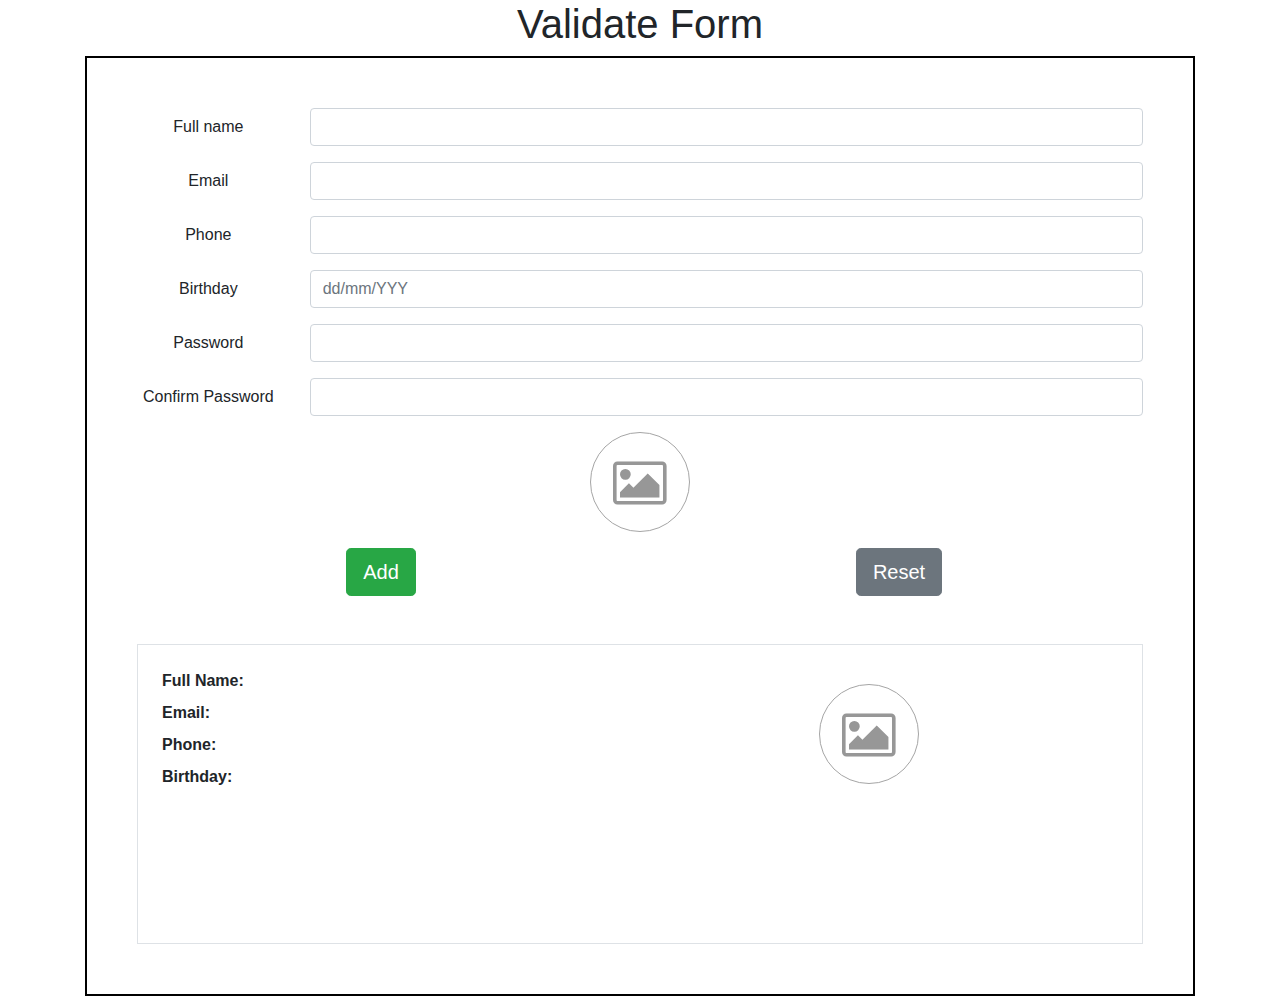
==== index.html @ bee984e1 "update brand" ====
<!DOCTYPE html>
<html lang="en">
<head>
    <meta charset="UTF-8">
    <meta http-equiv="X-UA-Compatible" content="IE=edge">
    <meta name="viewport" content="width=device-width, initial-scale=1.0">
    <link rel="stylesheet" href="https://cdnjs.cloudflare.com/ajax/libs/font-awesome/4.7.0/css/font-awesome.min.css">
    <link rel="stylesheet" href="https://maxcdn.bootstrapcdn.com/bootstrap/4.0.0/css/bootstrap.min.css" integrity="sha384-Gn5384xqQ1aoWXA+058RXPxPg6fy4IWvTNh0E263XmFcJlSAwiGgFAW/dAiS6JXm" crossorigin="anonymous">
    <link rel="stylesheet" href="css/style.css">
    <title>Validate - bài 1</title>
</head>
<body>
    <!-- NEw brand -->
    <div class="container">
        <div class="row">
            <div class="col-lg-12 text-center">
                <h1>Validate Form</h1>
            </div>
        </div>
        <form id="form-validate">
            <div class="form-group row text-center">
                <label class="col-sm-2 col-form-label">Full name</label>
                <div class="col-sm-10">
                    <input type="text" class="form-control" id="fullname" autocomplete="off">
                    <div class="invalid-feedback text-left"></div>
                </div>
            </div>

            <div class="form-group row text-center">
                <label class="col-sm-2 col-form-label text-center">Email</label>
                <div class="col-sm-10">
                    <input type="text" class="form-control" id="email" autocomplete="off">
                    <div class="invalid-feedback text-left"></div>
                </div>
            </div>

            <div class="form-group row text-center">
                <label class="col-sm-2 col-form-label text-center">Phone</label>
                <div class="col-sm-10">
                    <input type="text" class="form-control" id="phone" autocomplete="off">
                    <div class="invalid-feedback text-left"></div>
                </div>
            </div>

            <div class="form-group row text-center">
                <label class="col-sm-2 col-form-label text-center">Birthday</label>
                <div class="col-sm-10">
                    <input type="text" class="form-control" id="birthday" placeholder="dd/mm/YYY" autocomplete="off">
                    <div class="invalid-feedback text-left"></div>
                </div>
            </div>

            <div class="form-group row text-center">
                <label class="col-sm-2 col-form-label text-center">Password</label>
                <div class="col-sm-10">
                    <input type="password" class="form-control" id="password" autocomplete="off">
                    <div class="invalid-feedback text-left"></div>
                </div>
            </div>

            <div class="form-group row text-center">
                <label class="col-sm-2 col-form-label text-center">Confirm Password</label>
                <div class="col-sm-10">
                    <input type="password" class="form-control" id="confirm_password" autocomplete="off">
                    <div class="invalid-feedback text-left"></div>
                </div>
            </div>

            <div class="form-group row text-center">
                <div class="col-sm-12 block-avatar">
                    <div class="avatar" id="js_add_avatar">
                        <input type="file" accept="image/*" id="upload" hidden />
                        <i class="fa fa-picture-o" aria-hidden="true"></i>
                        <div id="show-image"></div>
                    </div>
                </div>
            </div>

            <div class="form-group row text-center">
                <div class="col-sm-6">
                    <button type="button" class="btn btn-success btn-lg" id="js_add">Add</button>
                </div>  

                <div class="col-sm-6">
                    <button type="button" class="btn btn-secondary btn-lg" id="js_refresh">Reset</button>
                </div>  
            </div>
            <!-- Show form -->
            <div class="p-4 pb-3 border show-form mt-5">
                <div class="row">
                  <div class="col-sm-8">
                    <div class="row mb-2">
                      <div class="col-sm-3 show-name">Full Name:</div>
                      <div class="col-sm-9 fullname"> </div>
                    </div>
                    <div class="row mb-2">
                      <div class="col-sm-3 show-name">Email:</div>
                      <div class="col-sm-9 email"></div>
                    </div>
                    <div class="row mb-2">
                      <div class="col-sm-3 show-name">Phone:</div>
                      <div class="col-sm-9 phone"></div>
                    </div>
                    <div class="row mb-2">
                      <div class="col-sm-3 show-name">Birthday:</div>
                      <div class="col-sm-9 birthday"></div>
                    </div>
                  </div>
                  <div class="col-sm-4 block-avatar-new">
                    <div class="avatar avatar-add">
                        <i class="fa fa-picture-o" aria-hidden="true"></i>
                        <div class="show-img-add"></div>
                    </div>
                  </div>
                </div>
            </div>
        </form>
    </div>
</body>
<script src="js/validate.js"></script>
</html>
---- css/style.css ----
body {
    margin: 0;
}

form {
    border: 2px solid black;
    padding: 50px;
}

.form-control.is-invalid, .was-validated .form-control:invalid {
    border-color: #dc3545;
    padding-right: calc(1.5em + 0.75rem);
    background-image: url("data:image/svg+xml,%3csvg xmlns='http://www.w3.org/2000/svg' width='12' height='12' fill='none' stroke='%23dc3545' viewBox='0 0 12 12'%3e%3ccircle cx='6' cy='6' r='4.5'/%3e%3cpath stroke-linejoin='round' d='M5.8 3.6h.4L6 6.5z'/%3e%3ccircle cx='6' cy='8.2' r='.6' fill='%23dc3545' stroke='none'/%3e%3c/svg%3e");
    background-repeat: no-repeat;
    background-position: right calc(0.375em + 0.1875rem) center;
    background-size: calc(0.75em + 0.375rem) calc(0.75em + 0.375rem);
}

.form-control.is-valid, .was-validated .form-control:valid {
    border-color: #28a745;
    padding-right: calc(1.5em + 0.75rem);
    background-image: url("data:image/svg+xml,%3csvg xmlns='http://www.w3.org/2000/svg' width='8' height='8' viewBox='0 0 8 8'%3e%3cpath fill='%2328a745' d='M2.3 6.73L.6 4.53c-.4-1.04.46-1.4 1.1-.8l1.1 1.4 3.4-3.8c.6-.63 1.6-.27 1.2.7l-4 4.6c-.43.5-.8.4-1.1.1z'/%3e%3c/svg%3e");
    background-repeat: no-repeat;
    background-position: right calc(0.375em + 0.1875rem) center;
    background-size: calc(0.75em + 0.375rem) calc(0.75em + 0.375rem);
}

.avatar {
    width: 100px;
    height: 100px;
    border: 1px solid #a5a5a5;
    border-radius: 50%;
    cursor: pointer;
}

.avatar i {
    margin-top: 25px;
    font-size: 50px;
    color: #979797;
}
.avatar-add i {
    margin-top: 25px;
    margin-left: 22px;
    font-size: 50px;
    color: #979797;
}

.avatar-add .show-img-add img {
    width: 98px;
    height: 98px;
    border-radius: 100%;
    position : relative;
    bottom: 75px;
}

#show-image img {
    width: 98px;
    height: 98px;
    border-radius: 100%;
}

#show-image {
    margin-top: -75px;
}

.block-avatar {
    align-items: center;
    justify-content: center;
    display: flex;
}

.block-avatar-new {
    margin-top: 15px;
}

.show-form  {
    border: 2px solid black;
    flex-direction: column;
    width: 100%;
    height: 300px;
    margin-top: 50px;
}

.show-form h5 {
    padding-bottom: 5px;
    color: black;
    font-weight: 500;
    margin-left: 50px;
    margin-top: 20px;
}


.show-name {
    font-weight: 700;
}
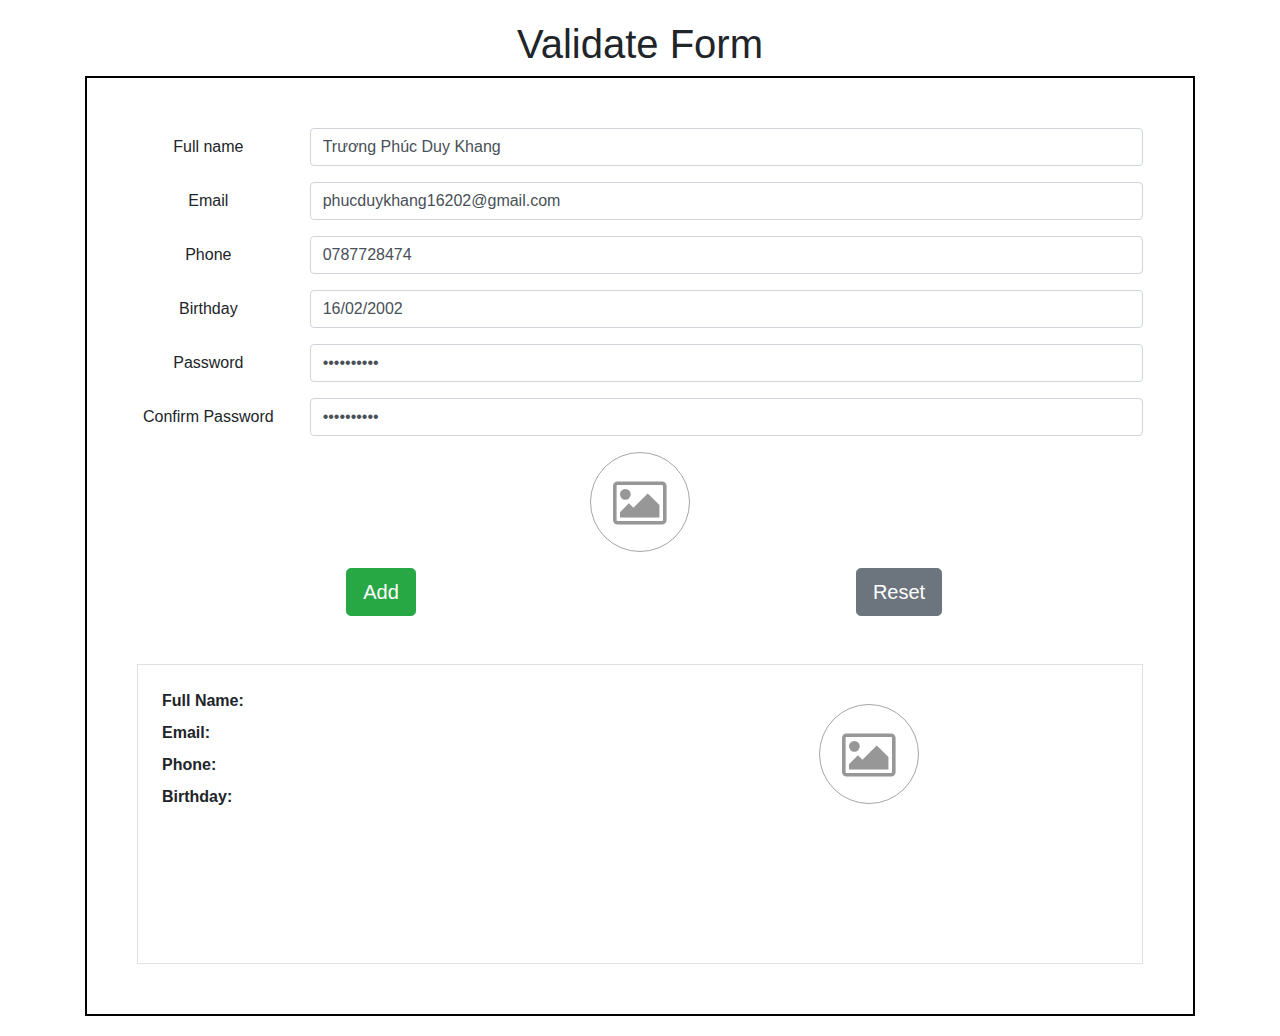
==== commit fee30b18: "Edit error bai 1" ====
--- a/index.html
+++ b/index.html
@@ -21,7 +21,7 @@
             <div class="form-group row text-center">
                 <label class="col-sm-2 col-form-label">Full name</label>
                 <div class="col-sm-10">
-                    <input type="text" class="form-control" id="fullname" autocomplete="off">
+                    <input type="text" class="form-control" id="fullname" value="Trương Phúc Duy Khang" autocomplete="off">
                     <div class="invalid-feedback text-left"></div>
                 </div>
             </div>
@@ -29,7 +29,7 @@
             <div class="form-group row text-center">
                 <label class="col-sm-2 col-form-label text-center">Email</label>
                 <div class="col-sm-10">
-                    <input type="text" class="form-control" id="email" autocomplete="off">
+                    <input type="text" class="form-control" id="email" value="phucduykhang16202@gmail.com" autocomplete="off">
                     <div class="invalid-feedback text-left"></div>
                 </div>
             </div>
@@ -37,7 +37,7 @@
             <div class="form-group row text-center">
                 <label class="col-sm-2 col-form-label text-center">Phone</label>
                 <div class="col-sm-10">
-                    <input type="text" class="form-control" id="phone" autocomplete="off">
+                    <input type="text" class="form-control" id="phone" value="0787728474" autocomplete="off">
                     <div class="invalid-feedback text-left"></div>
                 </div>
             </div>
@@ -45,7 +45,7 @@
             <div class="form-group row text-center">
                 <label class="col-sm-2 col-form-label text-center">Birthday</label>
                 <div class="col-sm-10">
-                    <input type="text" class="form-control" id="birthday" placeholder="dd/mm/YYY" autocomplete="off">
+                    <input type="text" class="form-control" id="birthday" value="16/02/2002" placeholder="dd/mm/YYY" autocomplete="off">
                     <div class="invalid-feedback text-left"></div>
                 </div>
             </div>
@@ -53,7 +53,7 @@
             <div class="form-group row text-center">
                 <label class="col-sm-2 col-form-label text-center">Password</label>
                 <div class="col-sm-10">
-                    <input type="password" class="form-control" id="password" autocomplete="off">
+                    <input type="password" class="form-control" value="Asdasd123!" id="password" autocomplete="off">
                     <div class="invalid-feedback text-left"></div>
                 </div>
             </div>
@@ -61,15 +61,15 @@
             <div class="form-group row text-center">
                 <label class="col-sm-2 col-form-label text-center">Confirm Password</label>
                 <div class="col-sm-10">
-                    <input type="password" class="form-control" id="confirm_password" autocomplete="off">
+                    <input type="password" class="form-control" value="Asdasd123!" id="confirm_password" autocomplete="off">
                     <div class="invalid-feedback text-left"></div>
                 </div>
             </div>
 
             <div class="form-group row text-center">
                 <div class="col-sm-12 block-avatar">
-                    <div class="avatar" id="js_add_avatar">
-                        <input type="file" accept="image/*" id="upload" hidden />
+                    <div class="avatar preview-avatar" id="js_add_avatar">
+                        <input type="file" id="upload" hidden />
                         <i class="fa fa-picture-o" aria-hidden="true"></i>
                         <div id="show-image"></div>
                     </div>
--- a/css/style.css
+++ b/css/style.css
@@ -1,5 +1,5 @@
 body {
-    margin: 0;
+    margin: 20px 0 20px 0;
 }
 
 form {
@@ -14,6 +14,14 @@
     background-repeat: no-repeat;
     background-position: right calc(0.375em + 0.1875rem) center;
     background-size: calc(0.75em + 0.375rem) calc(0.75em + 0.375rem);
+}
+
+.preview-avatar.is-required {
+    border-color: #dc3545;
+}
+
+.avatar i.is-required {
+    color: #dc3545;
 }
 
 .form-control.is-valid, .was-validated .form-control:valid {
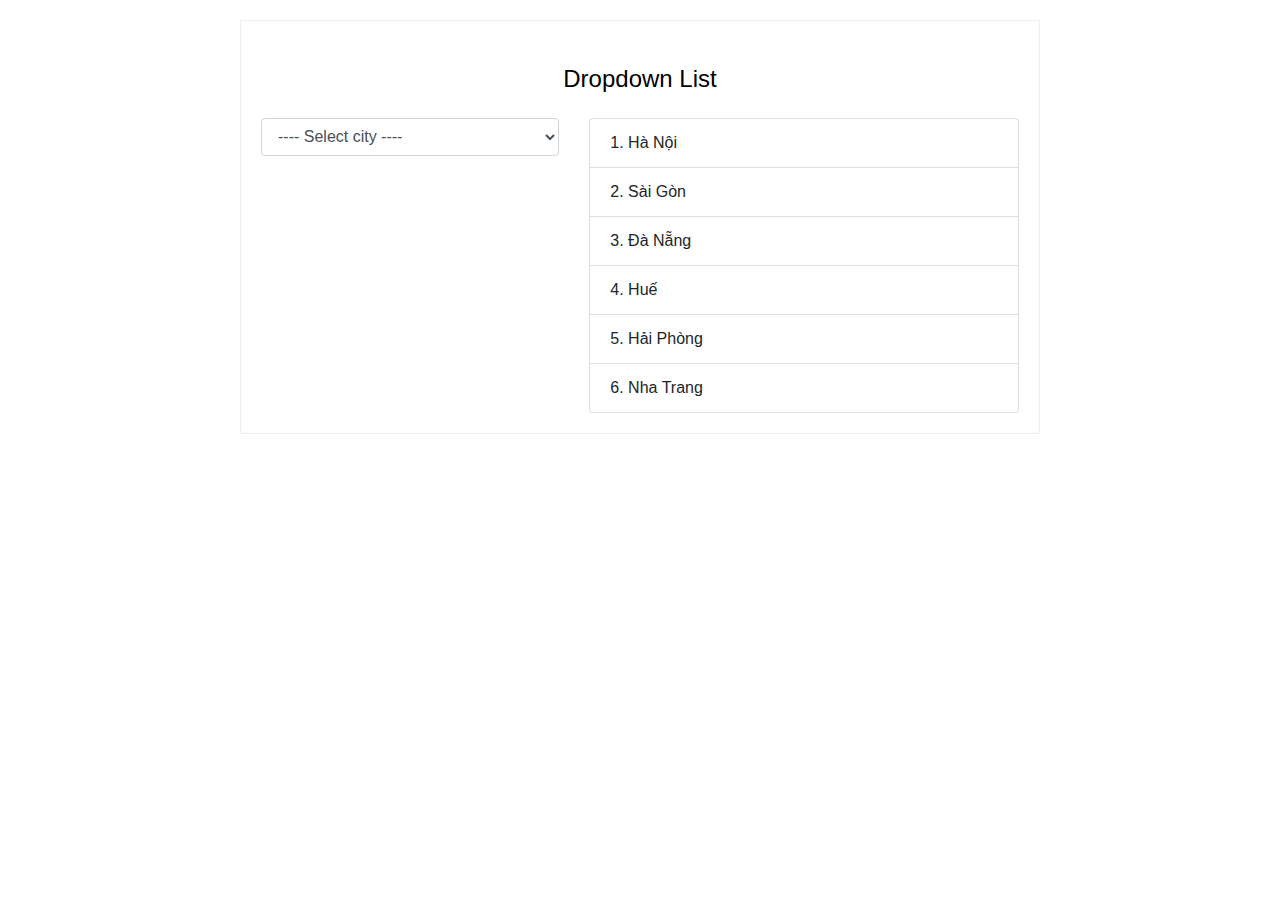
==== commit ab4a91c1: "Deploy dropdown list 2" ====
--- a/index.html
+++ b/index.html
@@ -7,115 +7,40 @@
     <link rel="stylesheet" href="https://cdnjs.cloudflare.com/ajax/libs/font-awesome/4.7.0/css/font-awesome.min.css">
     <link rel="stylesheet" href="https://maxcdn.bootstrapcdn.com/bootstrap/4.0.0/css/bootstrap.min.css" integrity="sha384-Gn5384xqQ1aoWXA+058RXPxPg6fy4IWvTNh0E263XmFcJlSAwiGgFAW/dAiS6JXm" crossorigin="anonymous">
     <link rel="stylesheet" href="css/style.css">
-    <title>Validate - bài 1</title>
+    <title>Dropdown - list</title>
 </head>
 <body>
-    <!-- NEw brand -->
     <div class="container">
-        <div class="row">
-            <div class="col-lg-12 text-center">
-                <h1>Validate Form</h1>
+        <h4 class="title text-center my-4">Dropdown List</h4>
+        <div class="row">   
+            <div class="col-md-5">
+                <div class="form-group">
+                    <select class="form-control select-city">
+                    <option value="">---- Select city ----</option>
+                    <option value="1">1</option>
+                    <option value="2">2</option>
+                    <option value="3">3</option>
+                    <option value="4">4</option>
+                    <option value="5">5</option>
+                    <option value="6">6</option>
+                    <option value="even">Chẵn</option>
+                    <option value="odd">Lẻ</option>
+                    <option value="reset">Reset</option>
+                    </select>
+                </div>
+            </div>
+            <div class="col-md-7">
+                <ul class="list-group">
+                    <li class="list-group-item">1. Hà Nội</li>
+                    <li class="list-group-item">2. Sài Gòn</li>
+                    <li class="list-group-item">3. Đà Nẵng</li>
+                    <li class="list-group-item">4. Huế</li>
+                    <li class="list-group-item">5. Hải Phòng</li>
+                    <li class="list-group-item">6. Nha Trang</li>
+                  </ul>
             </div>
         </div>
-        <form id="form-validate">
-            <div class="form-group row text-center">
-                <label class="col-sm-2 col-form-label">Full name</label>
-                <div class="col-sm-10">
-                    <input type="text" class="form-control" id="fullname" value="Trương Phúc Duy Khang" autocomplete="off">
-                    <div class="invalid-feedback text-left"></div>
-                </div>
-            </div>
-
-            <div class="form-group row text-center">
-                <label class="col-sm-2 col-form-label text-center">Email</label>
-                <div class="col-sm-10">
-                    <input type="text" class="form-control" id="email" value="phucduykhang16202@gmail.com" autocomplete="off">
-                    <div class="invalid-feedback text-left"></div>
-                </div>
-            </div>
-
-            <div class="form-group row text-center">
-                <label class="col-sm-2 col-form-label text-center">Phone</label>
-                <div class="col-sm-10">
-                    <input type="text" class="form-control" id="phone" value="0787728474" autocomplete="off">
-                    <div class="invalid-feedback text-left"></div>
-                </div>
-            </div>
-
-            <div class="form-group row text-center">
-                <label class="col-sm-2 col-form-label text-center">Birthday</label>
-                <div class="col-sm-10">
-                    <input type="text" class="form-control" id="birthday" value="16/02/2002" placeholder="dd/mm/YYY" autocomplete="off">
-                    <div class="invalid-feedback text-left"></div>
-                </div>
-            </div>
-
-            <div class="form-group row text-center">
-                <label class="col-sm-2 col-form-label text-center">Password</label>
-                <div class="col-sm-10">
-                    <input type="password" class="form-control" value="Asdasd123!" id="password" autocomplete="off">
-                    <div class="invalid-feedback text-left"></div>
-                </div>
-            </div>
-
-            <div class="form-group row text-center">
-                <label class="col-sm-2 col-form-label text-center">Confirm Password</label>
-                <div class="col-sm-10">
-                    <input type="password" class="form-control" value="Asdasd123!" id="confirm_password" autocomplete="off">
-                    <div class="invalid-feedback text-left"></div>
-                </div>
-            </div>
-
-            <div class="form-group row text-center">
-                <div class="col-sm-12 block-avatar">
-                    <div class="avatar preview-avatar" id="js_add_avatar">
-                        <input type="file" id="upload" hidden />
-                        <i class="fa fa-picture-o" aria-hidden="true"></i>
-                        <div id="show-image"></div>
-                    </div>
-                </div>
-            </div>
-
-            <div class="form-group row text-center">
-                <div class="col-sm-6">
-                    <button type="button" class="btn btn-success btn-lg" id="js_add">Add</button>
-                </div>  
-
-                <div class="col-sm-6">
-                    <button type="button" class="btn btn-secondary btn-lg" id="js_refresh">Reset</button>
-                </div>  
-            </div>
-            <!-- Show form -->
-            <div class="p-4 pb-3 border show-form mt-5">
-                <div class="row">
-                  <div class="col-sm-8">
-                    <div class="row mb-2">
-                      <div class="col-sm-3 show-name">Full Name:</div>
-                      <div class="col-sm-9 fullname"> </div>
-                    </div>
-                    <div class="row mb-2">
-                      <div class="col-sm-3 show-name">Email:</div>
-                      <div class="col-sm-9 email"></div>
-                    </div>
-                    <div class="row mb-2">
-                      <div class="col-sm-3 show-name">Phone:</div>
-                      <div class="col-sm-9 phone"></div>
-                    </div>
-                    <div class="row mb-2">
-                      <div class="col-sm-3 show-name">Birthday:</div>
-                      <div class="col-sm-9 birthday"></div>
-                    </div>
-                  </div>
-                  <div class="col-sm-4 block-avatar-new">
-                    <div class="avatar avatar-add">
-                        <i class="fa fa-picture-o" aria-hidden="true"></i>
-                        <div class="show-img-add"></div>
-                    </div>
-                  </div>
-                </div>
-            </div>
-        </form>
     </div>
 </body>
-<script src="js/validate.js"></script>
+<script src="js/leftbar.js"></script>
 </html>--- a/css/style.css
+++ b/css/style.css
@@ -1,103 +1,14 @@
 body {
-    margin: 20px 0 20px 0;
+    margin: 0;
 }
 
-form {
-    border: 2px solid black;
-    padding: 50px;
+.container {
+    max-width: 50rem;
+    border: 1px solid #eee;
+    padding: 20px;
+    margin: 20px auto 50px;
 }
 
-.form-control.is-invalid, .was-validated .form-control:invalid {
-    border-color: #dc3545;
-    padding-right: calc(1.5em + 0.75rem);
-    background-image: url("data:image/svg+xml,%3csvg xmlns='http://www.w3.org/2000/svg' width='12' height='12' fill='none' stroke='%23dc3545' viewBox='0 0 12 12'%3e%3ccircle cx='6' cy='6' r='4.5'/%3e%3cpath stroke-linejoin='round' d='M5.8 3.6h.4L6 6.5z'/%3e%3ccircle cx='6' cy='8.2' r='.6' fill='%23dc3545' stroke='none'/%3e%3c/svg%3e");
-    background-repeat: no-repeat;
-    background-position: right calc(0.375em + 0.1875rem) center;
-    background-size: calc(0.75em + 0.375rem) calc(0.75em + 0.375rem);
-}
-
-.preview-avatar.is-required {
-    border-color: #dc3545;
-}
-
-.avatar i.is-required {
-    color: #dc3545;
-}
-
-.form-control.is-valid, .was-validated .form-control:valid {
-    border-color: #28a745;
-    padding-right: calc(1.5em + 0.75rem);
-    background-image: url("data:image/svg+xml,%3csvg xmlns='http://www.w3.org/2000/svg' width='8' height='8' viewBox='0 0 8 8'%3e%3cpath fill='%2328a745' d='M2.3 6.73L.6 4.53c-.4-1.04.46-1.4 1.1-.8l1.1 1.4 3.4-3.8c.6-.63 1.6-.27 1.2.7l-4 4.6c-.43.5-.8.4-1.1.1z'/%3e%3c/svg%3e");
-    background-repeat: no-repeat;
-    background-position: right calc(0.375em + 0.1875rem) center;
-    background-size: calc(0.75em + 0.375rem) calc(0.75em + 0.375rem);
-}
-
-.avatar {
-    width: 100px;
-    height: 100px;
-    border: 1px solid #a5a5a5;
-    border-radius: 50%;
-    cursor: pointer;
-}
-
-.avatar i {
-    margin-top: 25px;
-    font-size: 50px;
-    color: #979797;
-}
-.avatar-add i {
-    margin-top: 25px;
-    margin-left: 22px;
-    font-size: 50px;
-    color: #979797;
-}
-
-.avatar-add .show-img-add img {
-    width: 98px;
-    height: 98px;
-    border-radius: 100%;
-    position : relative;
-    bottom: 75px;
-}
-
-#show-image img {
-    width: 98px;
-    height: 98px;
-    border-radius: 100%;
-}
-
-#show-image {
-    margin-top: -75px;
-}
-
-.block-avatar {
-    align-items: center;
-    justify-content: center;
-    display: flex;
-}
-
-.block-avatar-new {
-    margin-top: 15px;
-}
-
-.show-form  {
-    border: 2px solid black;
-    flex-direction: column;
-    width: 100%;
-    height: 300px;
-    margin-top: 50px;
-}
-
-.show-form h5 {
-    padding-bottom: 5px;
+.title {
     color: black;
-    font-weight: 500;
-    margin-left: 50px;
-    margin-top: 20px;
-}
-
-
-.show-name {
-    font-weight: 700;
 }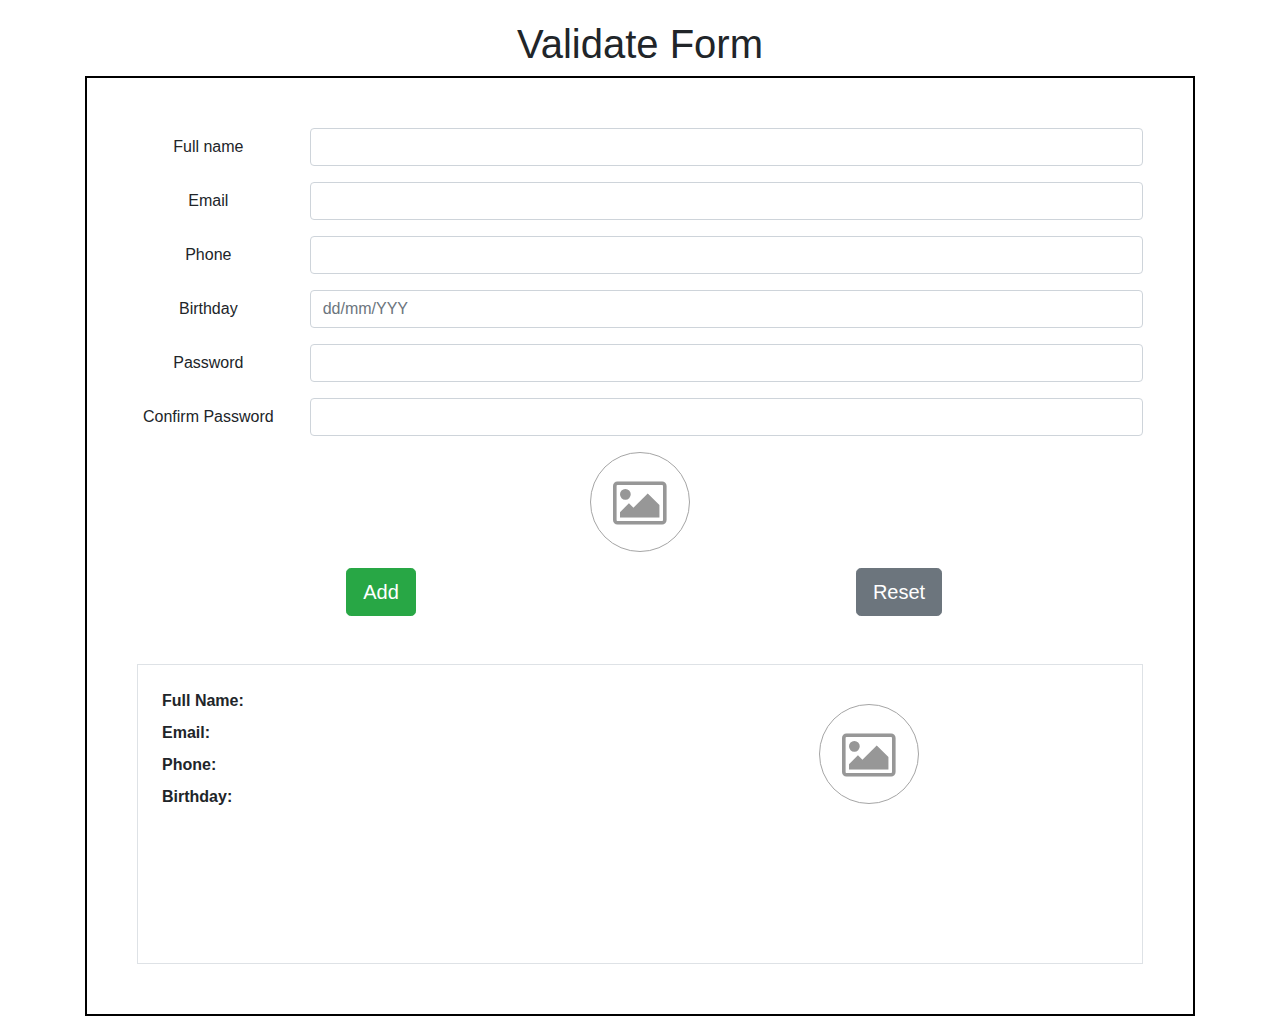
==== commit 1d659519: "fix comment" ====
--- a/index.html
+++ b/index.html
@@ -7,40 +7,116 @@
     <link rel="stylesheet" href="https://cdnjs.cloudflare.com/ajax/libs/font-awesome/4.7.0/css/font-awesome.min.css">
     <link rel="stylesheet" href="https://maxcdn.bootstrapcdn.com/bootstrap/4.0.0/css/bootstrap.min.css" integrity="sha384-Gn5384xqQ1aoWXA+058RXPxPg6fy4IWvTNh0E263XmFcJlSAwiGgFAW/dAiS6JXm" crossorigin="anonymous">
     <link rel="stylesheet" href="css/style.css">
-    <title>Dropdown - list</title>
+    <title>Validate - bài 1</title>
 </head>
 <body>
+    <!-- NEw brand -->
     <div class="container">
-        <h4 class="title text-center my-4">Dropdown List</h4>
-        <div class="row">   
-            <div class="col-md-5">
-                <div class="form-group">
-                    <select class="form-control select-city">
-                    <option value="">---- Select city ----</option>
-                    <option value="1">1</option>
-                    <option value="2">2</option>
-                    <option value="3">3</option>
-                    <option value="4">4</option>
-                    <option value="5">5</option>
-                    <option value="6">6</option>
-                    <option value="even">Chẵn</option>
-                    <option value="odd">Lẻ</option>
-                    <option value="reset">Reset</option>
-                    </select>
+        <div class="row">
+            <div class="col-lg-12 text-center">
+                <h1>Validate Form</h1>
+            </div>
+        </div>
+        <form id="form-validate">
+            <div class="form-group row text-center">
+                <label class="col-sm-2 col-form-label">Full name</label>
+                <div class="col-sm-10">
+                    <input type="text" class="form-control" id="fullname" autocomplete="off">
+                    <div class="invalid-feedback text-left"></div>
                 </div>
             </div>
-            <div class="col-md-7">
-                <ul class="list-group">
-                    <li class="list-group-item">1. Hà Nội</li>
-                    <li class="list-group-item">2. Sài Gòn</li>
-                    <li class="list-group-item">3. Đà Nẵng</li>
-                    <li class="list-group-item">4. Huế</li>
-                    <li class="list-group-item">5. Hải Phòng</li>
-                    <li class="list-group-item">6. Nha Trang</li>
-                  </ul>
+
+            <div class="form-group row text-center">
+                <label class="col-sm-2 col-form-label text-center">Email</label>
+                <div class="col-sm-10">
+                    <input type="text" class="form-control" id="email" autocomplete="off">
+                    <div class="invalid-feedback text-left"></div>
+                </div>
             </div>
-        </div>
+
+            <div class="form-group row text-center">
+                <label class="col-sm-2 col-form-label text-center">Phone</label>
+                <div class="col-sm-10">
+                    <input type="text" class="form-control" id="phone" autocomplete="off">
+                    <div class="invalid-feedback text-left"></div>
+                </div>
+            </div>
+
+            <div class="form-group row text-center">
+                <label class="col-sm-2 col-form-label text-center">Birthday</label>
+                <div class="col-sm-10">
+                    <input type="text" class="form-control" id="birthday" placeholder="dd/mm/YYY" autocomplete="off">
+                    <div class="invalid-feedback text-left"></div>
+                </div>
+            </div>
+
+            <div class="form-group row text-center">
+                <label class="col-sm-2 col-form-label text-center">Password</label>
+                <div class="col-sm-10">
+                    <input type="password" class="form-control" id="password" autocomplete="off">
+                    <div class="invalid-feedback text-left"></div>
+                </div>
+            </div>
+
+            <div class="form-group row text-center">
+                <label class="col-sm-2 col-form-label text-center">Confirm Password</label>
+                <div class="col-sm-10">
+                    <input type="password" class="form-control" id="confirm_password" autocomplete="off">
+                    <div class="invalid-feedback text-left"></div>
+                </div>
+            </div>
+
+            <div class="form-group row text-center">
+                <div class="col-sm-12 block-avatar">
+                    <div class="avatar preview-avatar" id="js_add_avatar">
+                        <input type="file" id="upload" hidden />
+                        <i class="fa fa-picture-o" aria-hidden="true"></i>
+                        <div id="show-image"></div>
+                    </div>
+                </div>
+            </div>
+
+            <div class="form-group row text-center">
+                <div class="col-sm-6">
+                    <button type="button" class="btn btn-success btn-lg" id="js_add">Add</button>
+                </div>  
+
+                <div class="col-sm-6">
+                    <button type="button" class="btn btn-secondary btn-lg" id="js_refresh">Reset</button>
+                </div>  
+            </div>
+            <!-- Show form -->
+            <div class="p-4 pb-3 border show-form mt-5">
+                <div class="row">
+                  <div class="col-sm-8">
+                    <div class="row mb-2">
+                      <div class="col-sm-3 show-name">Full Name:</div>
+                      <div class="col-sm-9 fullname"> </div>
+                    </div>
+                    <div class="row mb-2">
+                      <div class="col-sm-3 show-name">Email:</div>
+                      <div class="col-sm-9 email"></div>
+                    </div>
+                    <div class="row mb-2">
+                      <div class="col-sm-3 show-name">Phone:</div>
+                      <div class="col-sm-9 phone"></div>
+                    </div>
+                    <div class="row mb-2">
+                      <div class="col-sm-3 show-name">Birthday:</div>
+                      <div class="col-sm-9 birthday"></div>
+                    </div>
+                  </div>
+                  <div class="col-sm-4 block-avatar-new">
+                    <div class="avatar avatar-add">
+                        <i class="fa fa-picture-o" aria-hidden="true"></i>
+                        <div class="show-img-add"></div>
+                    </div>
+                  </div>
+                </div>
+            </div>
+        </form>
     </div>
+    <!-- Script validate -->
+    <script src="js/validate.js"></script>
 </body>
-<script src="js/leftbar.js"></script>
-</html>+</html>
--- a/css/style.css
+++ b/css/style.css
@@ -1,14 +1,101 @@
-body {
-    margin: 0;
+body {margin: 20px 0 20px 0;}
+
+form {
+    border: 2px solid black;
+    padding: 50px;
 }
 
-.container {
-    max-width: 50rem;
-    border: 1px solid #eee;
-    padding: 20px;
-    margin: 20px auto 50px;
+.form-control.is-invalid, .was-validated .form-control:invalid {
+    border-color: #dc3545;
+    padding-right: calc(1.5em + 0.75rem);
+    background-image: url("data:image/svg+xml,%3csvg xmlns='http://www.w3.org/2000/svg' width='12' height='12' fill='none' stroke='%23dc3545' viewBox='0 0 12 12'%3e%3ccircle cx='6' cy='6' r='4.5'/%3e%3cpath stroke-linejoin='round' d='M5.8 3.6h.4L6 6.5z'/%3e%3ccircle cx='6' cy='8.2' r='.6' fill='%23dc3545' stroke='none'/%3e%3c/svg%3e");
+    background-repeat: no-repeat;
+    background-position: right calc(0.375em + 0.1875rem) center;
+    background-size: calc(0.75em + 0.375rem) calc(0.75em + 0.375rem);
 }
 
-.title {
+.preview-avatar.is-required {
+    border-color: #dc3545;
+}
+
+.avatar i.is-required {
+    color: #dc3545;
+}
+
+.form-control.is-valid, .was-validated .form-control:valid {
+    border-color: #28a745;
+    padding-right: calc(1.5em + 0.75rem);
+    background-image: url("data:image/svg+xml,%3csvg xmlns='http://www.w3.org/2000/svg' width='8' height='8' viewBox='0 0 8 8'%3e%3cpath fill='%2328a745' d='M2.3 6.73L.6 4.53c-.4-1.04.46-1.4 1.1-.8l1.1 1.4 3.4-3.8c.6-.63 1.6-.27 1.2.7l-4 4.6c-.43.5-.8.4-1.1.1z'/%3e%3c/svg%3e");
+    background-repeat: no-repeat;
+    background-position: right calc(0.375em + 0.1875rem) center;
+    background-size: calc(0.75em + 0.375rem) calc(0.75em + 0.375rem);
+}
+
+.avatar {
+    width: 100px;
+    height: 100px;
+    border: 1px solid #a5a5a5;
+    border-radius: 50%;
+    cursor: pointer;
+}
+
+.avatar i {
+    margin-top: 25px;
+    font-size: 50px;
+    color: #979797;
+}
+
+.avatar-add i {
+    margin-top: 25px;
+    margin-left: 22px;
+    font-size: 50px;
+    color: #979797;
+}
+
+.avatar-add .show-img-add img {
+    width: 98px;
+    height: 98px;
+    border-radius: 100%;
+    position : relative;
+    bottom: 75px;
+}
+
+#show-image img {
+    width: 98px;
+    height: 98px;
+    border-radius: 100%;
+}
+
+#show-image {
+    margin-top: -75px;
+}
+
+.block-avatar {
+    align-items: center;
+    justify-content: center;
+    display: flex;
+}
+
+.block-avatar-new {
+    margin-top: 15px;
+}
+
+.show-form  {
+    border: 2px solid black;
+    flex-direction: column;
+    width: 100%;
+    height: 300px;
+    margin-top: 50px;
+}
+
+.show-form h5 {
+    padding-bottom: 5px;
     color: black;
-}+    font-weight: 500;
+    margin-left: 50px;
+    margin-top: 20px;
+}
+
+.show-name {
+    font-weight: 700;
+}
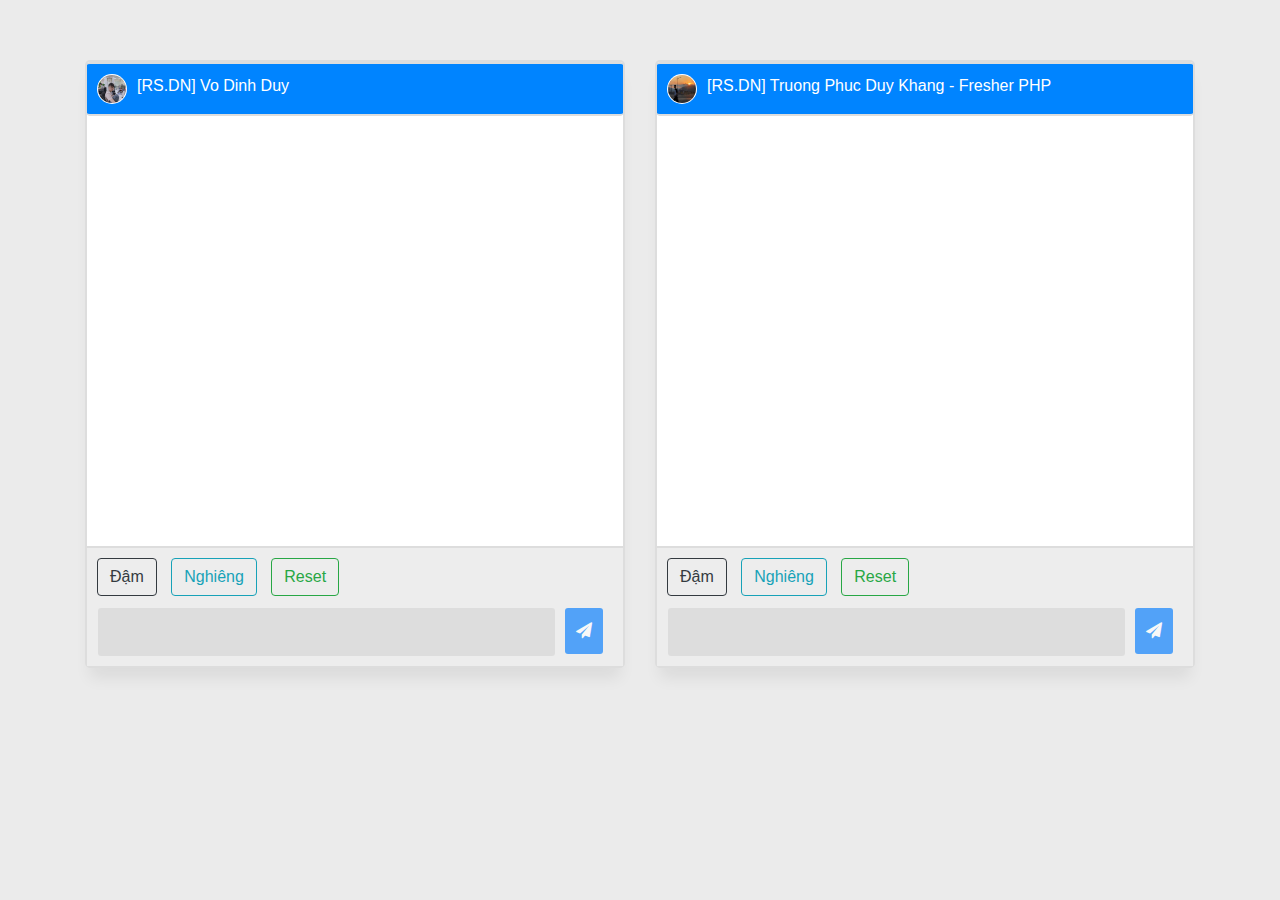
==== commit f068b60b: "Deploy bai tap 3" ====
--- a/index.html
+++ b/index.html
@@ -7,116 +7,61 @@
     <link rel="stylesheet" href="https://cdnjs.cloudflare.com/ajax/libs/font-awesome/4.7.0/css/font-awesome.min.css">
     <link rel="stylesheet" href="https://maxcdn.bootstrapcdn.com/bootstrap/4.0.0/css/bootstrap.min.css" integrity="sha384-Gn5384xqQ1aoWXA+058RXPxPg6fy4IWvTNh0E263XmFcJlSAwiGgFAW/dAiS6JXm" crossorigin="anonymous">
     <link rel="stylesheet" href="css/style.css">
-    <title>Validate - bài 1</title>
+    <title>Bài 3 - Chat</title>
 </head>
 <body>
-    <!-- NEw brand -->
     <div class="container">
         <div class="row">
-            <div class="col-lg-12 text-center">
-                <h1>Validate Form</h1>
+            <div class="col-sm-6 text-center">
+                <section class="section-1">
+                    <header class="chat-header">
+                        <div class="chat-header-title">
+                            <img class="avatar-header" src="img/brother-duy.png" alt="">
+                            [RS.DN] Vo Dinh Duy
+                        </div>
+                    </header>
+                    <main class="chat-show"></main>
+                    <div class="list-btn text-left">
+                        <button class="btn btn-outline-dark btn-bold">Đậm</button>
+                        <button class="btn btn-outline-info btn-italic">Nghiêng</button>
+                        <button class="btn btn-outline-success btn-reset">Reset</button>
+                        <!-- Form message send 1 -->
+                        <form class="form-message text-left">
+                            <div class="message_input" contenteditable="true"></div>
+                            <button type="button" class="message-send-btn btn btn-primary" disabled>
+                                <i class="fa fa-paper-plane" aria-hidden="true"></i>
+                            </button>
+                        </form>
+                    </div>
+                </section>
+            </div>
+            <div class="col-sm-6 text-center">
+                <section class="section-2">
+                    <header class="chat-header">
+                        <div class="chat-header-title">
+                            <img class="avatar-header" src="img/avatar-chatwork.jpg" alt="">
+                            [RS.DN] Truong Phuc Duy Khang - Fresher PHP
+                        </div>
+                    </header>
+                    <main class="chat-show">
+                    </main>
+                    <div class="list-btn text-left">
+                        <button class="btn btn-outline-dark btn-bold">Đậm</button>
+                        <button class="btn btn-outline-info btn-italic">Nghiêng</button>
+                        <button class="btn btn-outline-success btn-reset">Reset</button>
+                        <!-- Form message send 2 -->
+                        <form class="form-message text-left">
+                            <div class="message_input" contenteditable="true"></div>
+                            <button type="button" class="message-send-btn btn btn-primary" disabled>
+                                <i class="fa fa-paper-plane" aria-hidden="true"></i>
+                            </button>
+                        </form>
+                    </div>
+                </section>
             </div>
         </div>
-        <form id="form-validate">
-            <div class="form-group row text-center">
-                <label class="col-sm-2 col-form-label">Full name</label>
-                <div class="col-sm-10">
-                    <input type="text" class="form-control" id="fullname" autocomplete="off">
-                    <div class="invalid-feedback text-left"></div>
-                </div>
-            </div>
-
-            <div class="form-group row text-center">
-                <label class="col-sm-2 col-form-label text-center">Email</label>
-                <div class="col-sm-10">
-                    <input type="text" class="form-control" id="email" autocomplete="off">
-                    <div class="invalid-feedback text-left"></div>
-                </div>
-            </div>
-
-            <div class="form-group row text-center">
-                <label class="col-sm-2 col-form-label text-center">Phone</label>
-                <div class="col-sm-10">
-                    <input type="text" class="form-control" id="phone" autocomplete="off">
-                    <div class="invalid-feedback text-left"></div>
-                </div>
-            </div>
-
-            <div class="form-group row text-center">
-                <label class="col-sm-2 col-form-label text-center">Birthday</label>
-                <div class="col-sm-10">
-                    <input type="text" class="form-control" id="birthday" placeholder="dd/mm/YYY" autocomplete="off">
-                    <div class="invalid-feedback text-left"></div>
-                </div>
-            </div>
-
-            <div class="form-group row text-center">
-                <label class="col-sm-2 col-form-label text-center">Password</label>
-                <div class="col-sm-10">
-                    <input type="password" class="form-control" id="password" autocomplete="off">
-                    <div class="invalid-feedback text-left"></div>
-                </div>
-            </div>
-
-            <div class="form-group row text-center">
-                <label class="col-sm-2 col-form-label text-center">Confirm Password</label>
-                <div class="col-sm-10">
-                    <input type="password" class="form-control" id="confirm_password" autocomplete="off">
-                    <div class="invalid-feedback text-left"></div>
-                </div>
-            </div>
-
-            <div class="form-group row text-center">
-                <div class="col-sm-12 block-avatar">
-                    <div class="avatar preview-avatar" id="js_add_avatar">
-                        <input type="file" id="upload" hidden />
-                        <i class="fa fa-picture-o" aria-hidden="true"></i>
-                        <div id="show-image"></div>
-                    </div>
-                </div>
-            </div>
-
-            <div class="form-group row text-center">
-                <div class="col-sm-6">
-                    <button type="button" class="btn btn-success btn-lg" id="js_add">Add</button>
-                </div>  
-
-                <div class="col-sm-6">
-                    <button type="button" class="btn btn-secondary btn-lg" id="js_refresh">Reset</button>
-                </div>  
-            </div>
-            <!-- Show form -->
-            <div class="p-4 pb-3 border show-form mt-5">
-                <div class="row">
-                  <div class="col-sm-8">
-                    <div class="row mb-2">
-                      <div class="col-sm-3 show-name">Full Name:</div>
-                      <div class="col-sm-9 fullname"> </div>
-                    </div>
-                    <div class="row mb-2">
-                      <div class="col-sm-3 show-name">Email:</div>
-                      <div class="col-sm-9 email"></div>
-                    </div>
-                    <div class="row mb-2">
-                      <div class="col-sm-3 show-name">Phone:</div>
-                      <div class="col-sm-9 phone"></div>
-                    </div>
-                    <div class="row mb-2">
-                      <div class="col-sm-3 show-name">Birthday:</div>
-                      <div class="col-sm-9 birthday"></div>
-                    </div>
-                  </div>
-                  <div class="col-sm-4 block-avatar-new">
-                    <div class="avatar avatar-add">
-                        <i class="fa fa-picture-o" aria-hidden="true"></i>
-                        <div class="show-img-add"></div>
-                    </div>
-                  </div>
-                </div>
-            </div>
-        </form>
     </div>
-    <!-- Script validate -->
-    <script src="js/validate.js"></script>
+</div>
+<script src="js/chat.js"></script>
 </body>
 </html>
--- a/css/style.css
+++ b/css/style.css
@@ -1,101 +1,134 @@
-body {margin: 20px 0 20px 0;}
-
-form {
-    border: 2px solid black;
-    padding: 50px;
+body {
+  margin-top: 60px;
+  background-color: #ebebeb;
 }
 
-.form-control.is-invalid, .was-validated .form-control:invalid {
-    border-color: #dc3545;
-    padding-right: calc(1.5em + 0.75rem);
-    background-image: url("data:image/svg+xml,%3csvg xmlns='http://www.w3.org/2000/svg' width='12' height='12' fill='none' stroke='%23dc3545' viewBox='0 0 12 12'%3e%3ccircle cx='6' cy='6' r='4.5'/%3e%3cpath stroke-linejoin='round' d='M5.8 3.6h.4L6 6.5z'/%3e%3ccircle cx='6' cy='8.2' r='.6' fill='%23dc3545' stroke='none'/%3e%3c/svg%3e");
-    background-repeat: no-repeat;
-    background-position: right calc(0.375em + 0.1875rem) center;
-    background-size: calc(0.75em + 0.375rem) calc(0.75em + 0.375rem);
+main {
+  height: 450px;
+  overflow-y: auto;
+  padding: 10px;
 }
 
-.preview-avatar.is-required {
-    border-color: #dc3545;
+section {
+  display: flex;
+  flex-direction: column;
+  justify-content: space-between;
+  width: 100%;
+  height: calc(100% - 20px);
+  border: 2px solid #ddd;
+  border-radius: 5px;
+  background: #fff;
+  box-shadow: 0 15px 15px -5px rgb(0 0 0 / 7%);
 }
 
-.avatar i.is-required {
-    color: #dc3545;
+.chat-header-title {
+  display: flex;
+  justify-content: flex-start;
+  padding: 10px;
+  border-bottom: 2px solid #ddd;
+  background: rgb(0, 132, 255);
+  color: #fff;
+  border-radius: 3px;
+  border-top: 2px solid #ddd;
 }
 
-.form-control.is-valid, .was-validated .form-control:valid {
-    border-color: #28a745;
-    padding-right: calc(1.5em + 0.75rem);
-    background-image: url("data:image/svg+xml,%3csvg xmlns='http://www.w3.org/2000/svg' width='8' height='8' viewBox='0 0 8 8'%3e%3cpath fill='%2328a745' d='M2.3 6.73L.6 4.53c-.4-1.04.46-1.4 1.1-.8l1.1 1.4 3.4-3.8c.6-.63 1.6-.27 1.2.7l-4 4.6c-.43.5-.8.4-1.1.1z'/%3e%3c/svg%3e");
-    background-repeat: no-repeat;
-    background-position: right calc(0.375em + 0.1875rem) center;
-    background-size: calc(0.75em + 0.375rem) calc(0.75em + 0.375rem);
+.avatar-header {
+  width: 30px;
+  height: 30px;
+  border-radius: 50%;
+  margin-right: 10px;
+  object-fit: cover;
+  background-color: #fff;
+  padding: 1px;
 }
 
-.avatar {
-    width: 100px;
-    height: 100px;
-    border: 1px solid #a5a5a5;
-    border-radius: 50%;
-    cursor: pointer;
+.list-btn {
+  border-top: 2px solid #ddd;
+  background: #ededed;
+  padding: 10px 10px 0;
 }
 
-.avatar i {
-    margin-top: 25px;
-    font-size: 50px;
-    color: #979797;
+.btn {
+  margin-right: 10px;
+  margin-bottom: 2px;
 }
 
-.avatar-add i {
-    margin-top: 25px;
-    margin-left: 22px;
-    font-size: 50px;
-    color: #979797;
+.form-message {
+  display: flex;
+  padding: 10px;
+  margin-left: -9px;
 }
 
-.avatar-add .show-img-add img {
-    width: 98px;
-    height: 98px;
-    border-radius: 100%;
-    position : relative;
-    bottom: 75px;
+.message_input {
+  flex: 1;
+  background: #ddd;
 }
 
-#show-image img {
-    width: 98px;
-    height: 98px;
-    border-radius: 100%;
+.form-message .message_input,
+.form-message .message-send-btn {
+  padding: 10px;
+  border: 1px solid transparent;
+  border-radius: 3px;
+  font-size: 1em;
+}
+.message-send-btn {
+  margin-left: 10px;
+  color: #fff;
+  font-weight: bold;
+  cursor: pointer;
+  margin-right: 0;
 }
 
-#show-image {
-    margin-top: -75px;
+.message {
+  display: flex;
+  align-items: flex-end;
+  margin-bottom: 10px;
 }
 
-.block-avatar {
-    align-items: center;
-    justify-content: center;
-    display: flex;
+.right-message {
+  flex-direction: row-reverse;
 }
 
-.block-avatar-new {
-    margin-top: 15px;
+.message-avatar {
+  width: 30px;
+  height: 30px;
+  margin-right: 10px;
+  background: #ddd;
+  background-repeat: no-repeat;
+  background-position: center;
+  background-size: cover;
+  border-radius: 50%;
 }
 
-.show-form  {
-    border: 2px solid black;
-    flex-direction: column;
-    width: 100%;
-    height: 300px;
-    margin-top: 50px;
+.right-message .message-text-title {
+  background: rgb(0, 132, 255);
+  color: #fff;
 }
 
-.show-form h5 {
-    padding-bottom: 5px;
-    color: black;
-    font-weight: 500;
-    margin-left: 50px;
-    margin-top: 20px;
+.right-message .message-avatar {
+  margin: 0 0 0 10px;
 }
 
-.show-name {
-    font-weight: 700;
+.message-text-title {
+  max-width: 450px;
+  padding: 10px;
+  border-radius: 15px;
+  background: #e4e6eb;
 }
+
+[contenteditable="true"] {
+  outline: none;
+  overflow: auto;
+}
+
+.btn-outline-dark.active {
+  color: #fff;
+  background-color: #343a40;
+  border-color: #343a40;
+}
+
+.btn-outline-info.active {
+  color: #fff;
+  background-color: #17a2b8;
+  border-color: #17a2b8;
+}
